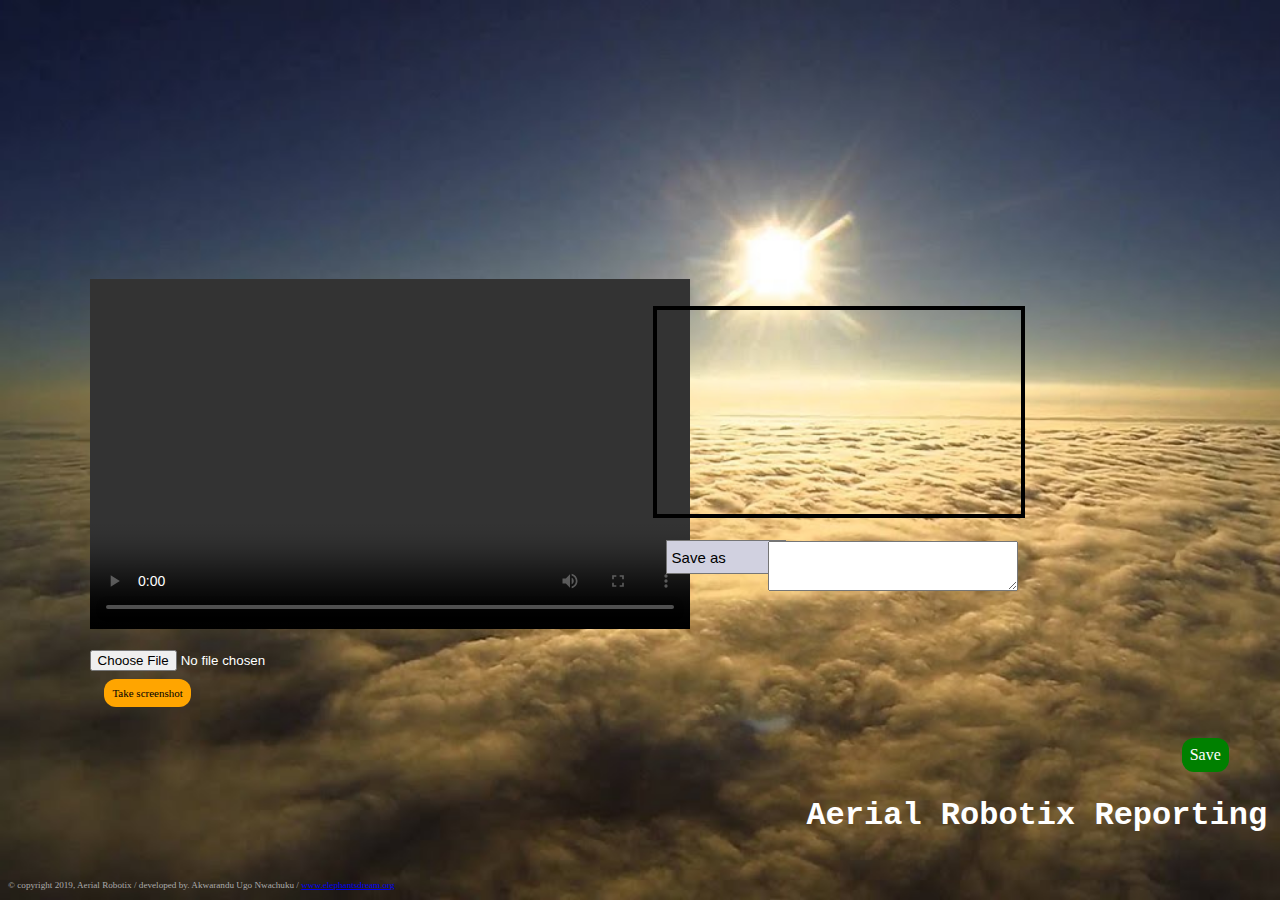
==== index.html @ cc0aa4d9 "New files" ====
<html lang="en">
<head>
	<meta charset=utf-8>
	<title>APX(dev)</title>
	
    <link rel="stylesheet" href="style.css" />
</head>

<h1> <font color="white">Aerial Robotix Reporting tool </h1>

<body>
   <div id="message"></div>

   <h2> <input type="file" accept="video/*"/> </h2>
    
    <video controls autoplay></video>

    <canvas width="364" height="204"></canvas>

    <span class="button" id="snap" onclick="snap()">Take screenshot</button> </span>
    <span class="buttonS1" id="save" onclick="save()">Save</button> </span>

    <!-- Drop down menu --> 
    <select id="Criteria1">
      <option selected>Save as</option>
	  <option>Condition</option>
	  <option>Score</option>
	  <option>Repair</option>
	</select>

	<!-- Input box --> 
	<h3>
    	<div>
    	<textarea name="textarea" Id="Saveas" style="width:250px;height:50px;"></textarea>
    	</div>
    </h3>



    <!-- Javascript that handles uploading and playing video -->
	<script>
	//Playing the video 
    var URL = window.URL || window.webkitURL
	var playSelectedFile = function (event){
		var file = this.files[0]
		var videoNode = document.querySelector('video')
		var fileURL = URL.createObjectURL(file)
		videoNode.src = fileURL
	}
    
	var inputNode = document.querySelector('input')
	inputNode.addEventListener('change', playSelectedFile, false)

	// Handling size of video 
	var canvas = document.querySelector('canvas')
	var videoNode = document.querySelector('video')
	var context = canvas.getContext('2d');
	videoNode.setAttribute('height', '350')
	videoNode.setAttribute('width', '600')
    
	//Handline size of screenshot canvas
	var w, h, ratio;
		
	// Add a listener to wait for the 'loadedmetadata' state so the video's dimensions can be read
	videoNode.addEventListener('loadedmetadata', function() {
		// Calculate the ratio of the video's width to height
		ratio = 600/350;//videoNode.videoWidth / videoNode.videoHeight;
		// Define the required width as 100 pixels smaller than the actual video's width
		w = 600 - 100;//w - 100
		// Calculate the height based on the video's width and the ratio
		h = parseInt(w / ratio, 10);
		// Set the canvas width and height to the values just calculated
		
		canvas.width = w;
		canvas.height = h;			
	}, false);


    // Takes a snapshot of the video
	function snap() {
		// Define the size of the rectangle that will be filled (basically the entire element)
		context.fillRect(0, 0, w, h);
		// Grab the image from the video
		context.drawImage(videoNode, 0, 0, w, h);
		context.font = "17px Georgia";
		context.fillStyle = 'red';
		videoNode.pause
	}

	function save() {
     
		var download = document.createElement('a');

		// Get details from user input
		var cval = document.getElementById("Saveas");
		var key1 = document.getElementById("Criteria1");
		var cr1 = key1.options[key1.selectedIndex].text;

		//Insert details to photo
		context.fillText(cr1.concat(": "), 2, canvas.height - 70);
		context.fillText(cval.value, 65, canvas.height - 70);

		var image_URL = canvas.toDataURL(videoNode); //URL for image
		download.href = image_URL;

		download.download = cval.value.concat('.png');
		download.click();

	}
	</script>


	   
    <footer>
		<small>&copy; copyright 2019, Aerial Robotix / developed by. Akwarandu Ugo Nwachuku / <a href="github.com/GermanInfinity">www.elephantsdream.org</a></small>
	</footer>
</body>
</html>
---- style.css ----
body { 
  background-image: url("air.jpg");
  color: maroon;
  background-size: cover;
}

h1 {
  font-family: "Courier New";
  position: absolute;
    bottom: 5%;
    width: 50%;
    right: -13%;
}

h2 {
    position: absolute;
    top: 70%;
    left: 7%;

}

select {
  position: absolute;
  -webkit-appearance: none;
  -moz-appearance: none;
  appearance: none;
  background: url(robfav.png) 96% / 15% no-repeat #EEE;
  background-color: #d1d1e0;
  position: absolute;
  left: 52%;
  top: 60%;
  font-size: 15px;
  width: 120px;
  cursor: pointer;
  padding: 5px 35px 5px 5px;
  
  
  height: 34px;
}
/* CAUTION: Internet Explorer hackery ahead */
select::-ms-expand {
    display: none; /* Remove default arrow in Internet Explorer 10 and 11 */
}
/* Target Internet Explorer 9 to undo the custom arrow */
@media screen and (min-width:0\0) {
    select {
        background: none\9;
        padding: 5px\9;
    }
}

h3 {
  position: absolute;
  left: 60%;
  top: 58%;
  overflow: scroll;
}

.button {
  position: absolute;
  top: 75%;
  left: 8%;
  color: black;
  background-color: orange;
  padding: 8px;
  text-align: center;
  display: inline-block;
  font-size: 11px;
  margin: 4px 2px;
  cursor: pointer;
  border-radius: 12px;
}

.buttonS1
{
  position: absolute;
  background-color: green;
  border-radius: 12px;
  top: 82%;
  right: 4%;
  padding: 8px;

}

video {
  position: absolute;
  top: 31%;
  left: 7%;
}

canvas {
  border:4px solid #000;
  position: absolute;
  top: 34%;
    left: 51%;
}

footer { 
  font-size:11px;
  color:#aaa; 
  margin-top:10px;

  position: absolute;
    bottom: 10px;
    width: 50%;

}
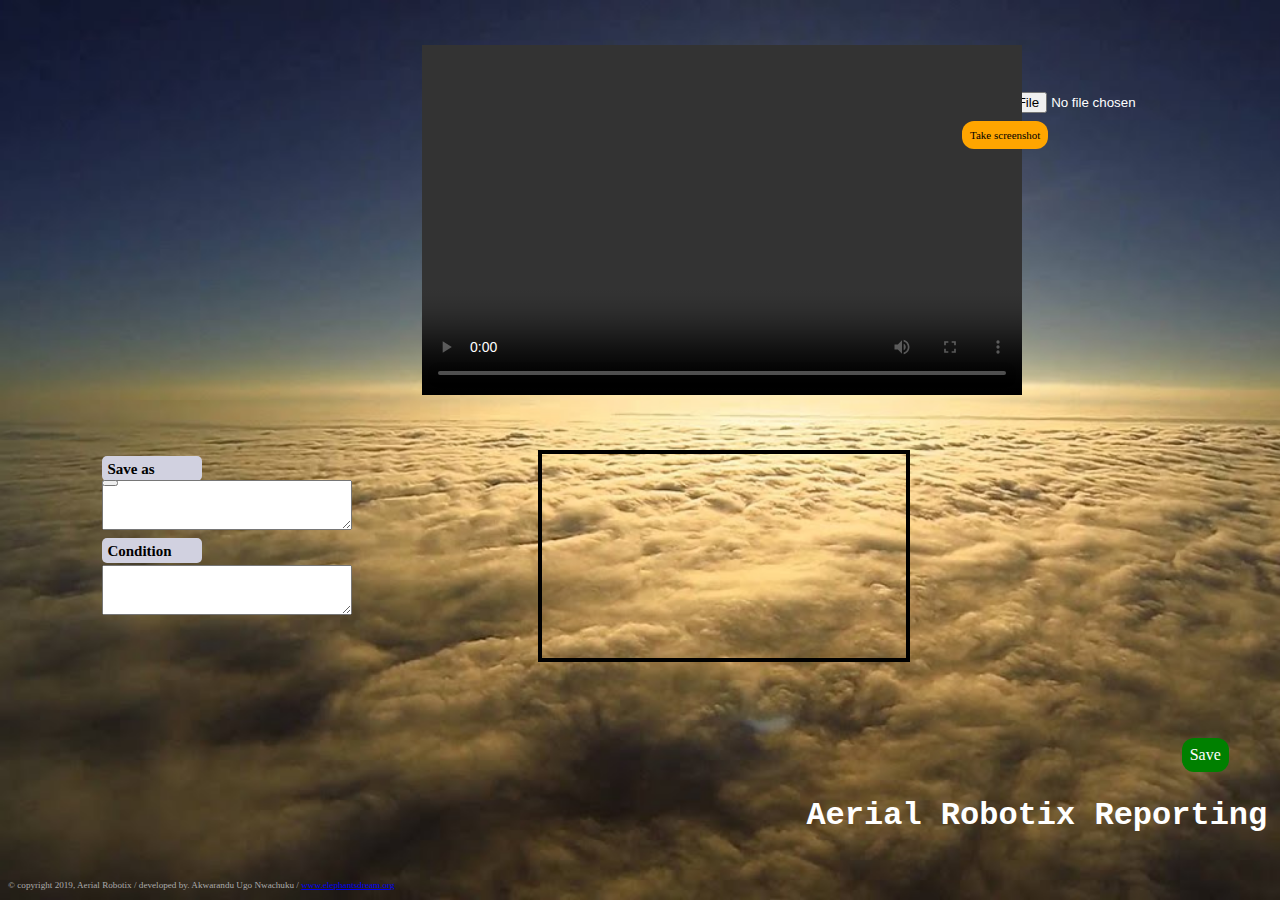
==== commit 74fcdf12: "Updated changes" ====
--- a/index.html
+++ b/index.html
@@ -4,7 +4,7 @@
 	<meta charset=utf-8>
 	<title>APX(dev)</title>
 	
-    <link rel="stylesheet" href="style.css" />
+    <link rel="stylesheet" href="style2.css" />
 </head>
 
 <h1> <font color="white">Aerial Robotix Reporting tool </h1>
@@ -21,22 +21,24 @@
     <span class="button" id="snap" onclick="snap()">Take screenshot</button> </span>
     <span class="buttonS1" id="save" onclick="save()">Save</button> </span>
 
-    <!-- Drop down menu --> 
-    <select id="Criteria1">
-      <option selected>Save as</option>
-	  <option>Condition</option>
-	  <option>Score</option>
-	  <option>Repair</option>
-	</select>
 
-	<!-- Input box --> 
-	<h3>
+	<!-- Input area and boxes--> 
+	<h3> Save as </h3>
+	<h4>
     	<div>
-    	<textarea name="textarea" Id="Saveas" style="width:250px;height:50px;"></textarea>
+    	<textarea name="textarea" Id="saveas" style="width:250px;height:50px;"></textarea>
     	</div>
-    </h3>
+    </h4>
+    <h5> Condition </h5>
+	<h6>
+    	<div>
+    	<textarea name="textarea" Id="condition" style="width:250px;height:50px;"></textarea>
+    	</div>
+    </h6>
 
-
+    <h4>
+    <button type="button" onclick="onMic()"></button>
+   </h4>
 
     <!-- Javascript that handles uploading and playing video -->
 	<script>
@@ -72,20 +74,25 @@
 		h = parseInt(w / ratio, 10);
 		// Set the canvas width and height to the values just calculated
 		
-		canvas.width = w;
-		canvas.height = h;			
+		//w = w + 250; //Add space to the right for text
+		//h = h + 100; //Make image bigger
+		canvas.width = w + 200;
+		canvas.height = h; 		
 	}, false);
 
 
     // Takes a snapshot of the video
 	function snap() {
-		// Define the size of the rectangle that will be filled (basically the entire element)
+		// Define the size of the rectangle that will be filled 
 		context.fillRect(0, 0, w, h);
 		// Grab the image from the video
 		context.drawImage(videoNode, 0, 0, w, h);
-		context.font = "17px Georgia";
-		context.fillStyle = 'red';
-		videoNode.pause
+		//Place box next to image
+		context.fillRect(w, 0, w+100, h);
+
+		context.font = "14px Helvetica";
+		context.fillStyle = 'white';
+		videoNode.pause();
 	}
 
 	function save() {
@@ -93,21 +100,46 @@
 		var download = document.createElement('a');
 
 		// Get details from user input
-		var cval = document.getElementById("Saveas");
-		var key1 = document.getElementById("Criteria1");
-		var cr1 = key1.options[key1.selectedIndex].text;
+		var sav = document.getElementById("saveas");
+		var cr1 = "Save as";
+
+		var con = document.getElementById("condition");
+		var cr2 = "Condition";
 
 		//Insert details to photo
-		context.fillText(cr1.concat(": "), 2, canvas.height - 70);
-		context.fillText(cval.value, 65, canvas.height - 70);
+		context.fillText(cr1.concat(": "), 500, canvas.height - 250);
+		context.fillText(sav.value, 575, canvas.height - 250);
+
+		//Insert details to photo
+		context.fillText(cr2.concat(": "), 500, canvas.height - 200);
+		context.fillText(con.value, 575, canvas.height - 200);
 
 		var image_URL = canvas.toDataURL(videoNode); //URL for image
+        
 		download.href = image_URL;
 
-		download.download = cval.value.concat('.png');
+		download.download = sav.value.concat('.png');
 		download.click();
 
 	}
+
+	async function onMic() {
+        let stream = null;
+
+        try {
+          stream = await navigator.mediaDevices.getUserMedia({video: true});
+          var video = document.querySelector('video');
+          video.srcObject = stream;
+          video.onloadedmetadata = function(e) { 
+          	console.log("SHEY");
+          	video.play();
+          	 };
+
+        } catch(err) { 
+          console.log("Error");
+        }
+    }
+
 	</script>
 
 
--- a/style2.css
+++ b/style2.css
@@ -0,0 +1,119 @@
+body { 
+  background-image: url("air.jpg");
+  color: maroon;
+  background-size: cover;
+}
+
+h1 {
+  font-family: "Courier New";
+  position: absolute;
+    bottom: 5%;
+    width: 50%;
+    right: -13%;
+}
+
+h2 {
+    position: absolute;
+    top: 8%;
+    left: 75%;
+
+}
+
+h3 {
+  position: absolute;
+  border-radius: 5px;
+  background-color: #d1d1e0;
+
+  font-style: normal;
+  color: black;
+  left: 8%;
+  top: 49%;
+  font-size: 15px;
+  width: 60px;
+  height: 10px;
+  cursor: pointer;
+  padding: 5px 35px 10px 5px;
+
+}
+h4 {
+  position: absolute;
+  left: 8%;
+  top: 51%;
+  overflow: scroll;
+}
+
+h5 {
+  position: absolute;
+  border-radius: 5px;
+  background-color: #d1d1e0;
+
+  font-style: normal;
+  color: black;
+  left: 8%;
+  top: 57%;
+  font-size: 15px;
+  width: 60px;
+  height: 10px;
+  cursor: pointer;
+  padding: 5px 35px 10px 5px;
+
+}
+h6 {
+  position: absolute;
+  left: 8%;
+  top: 60%;
+  overflow: scroll;
+}
+
+
+
+.button {
+  position: absolute;
+  top: 13%;
+  left: 75%;
+  color: black;
+  background-color: orange;
+  padding: 8px;
+  text-align: center;
+  display: inline-block;
+  font-size: 11px;
+  margin: 4px 2px;
+  cursor: pointer;
+  border-radius: 12px;
+}
+
+.buttonS1
+{
+  position: absolute;
+  background-color: green;
+  border-radius: 12px;
+  top: 82%;
+  right: 4%;
+  padding: 8px;
+
+}
+
+video {
+  position: absolute;
+  top: 5%;
+  left: 33%;
+}
+
+canvas {
+  border:4px solid #000;
+  position: absolute;
+  top: 50%;
+  left: 42%;
+}
+
+footer { 
+  font-size:11px;
+  color:#aaa; 
+  margin-top:10px;
+
+  position: absolute;
+    bottom: 10px;
+    width: 50%;
+
+}
+
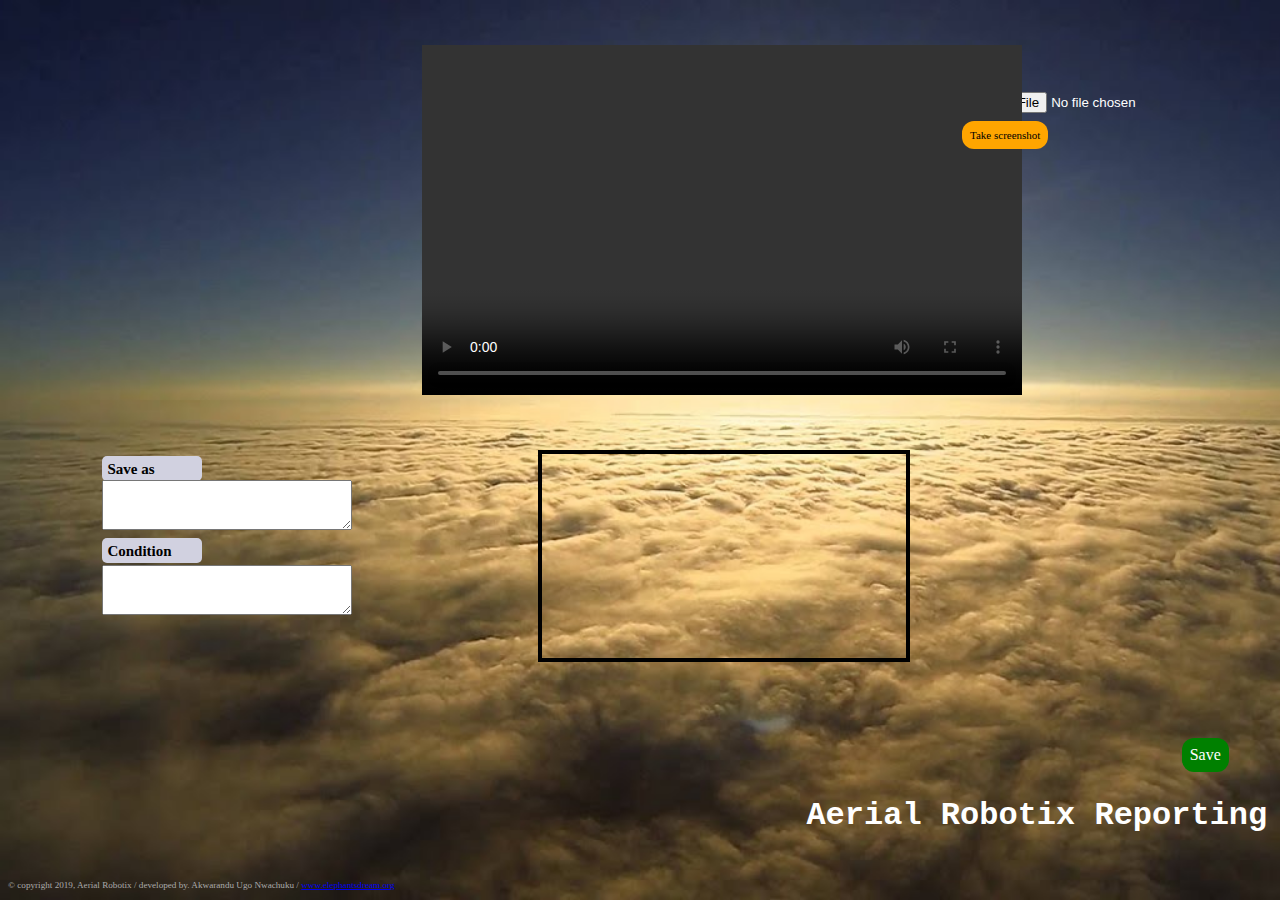
==== commit 6e66b8e0: "Now" ====
--- a/index.html
+++ b/index.html
@@ -36,9 +36,6 @@
     	</div>
     </h6>
 
-    <h4>
-    <button type="button" onclick="onMic()"></button>
-   </h4>
 
     <!-- Javascript that handles uploading and playing video -->
 	<script>
@@ -123,22 +120,22 @@
 
 	}
 
-	async function onMic() {
-        let stream = null;
+	// async function onMic() {
+ //        let stream = null;
 
-        try {
-          stream = await navigator.mediaDevices.getUserMedia({video: true});
-          var video = document.querySelector('video');
-          video.srcObject = stream;
-          video.onloadedmetadata = function(e) { 
-          	console.log("SHEY");
-          	video.play();
-          	 };
+ //        try {
+ //          stream = await navigator.mediaDevices.getUserMedia({video: true});
+ //          var video = document.querySelector('video');
+ //          video.srcObject = stream;
+ //          video.onloadedmetadata = function(e) { 
+ //          	console.log("SHEY");
+ //          	video.play();
+ //          	 };
 
-        } catch(err) { 
-          console.log("Error");
-        }
-    }
+ //        } catch(err) { 
+ //          console.log("Error");
+ //        }
+ //    }
 
 	</script>
 
--- a/style2.css
+++ b/style2.css
@@ -62,7 +62,6 @@
   position: absolute;
   left: 8%;
   top: 60%;
-  overflow: scroll;
 }
 
 
